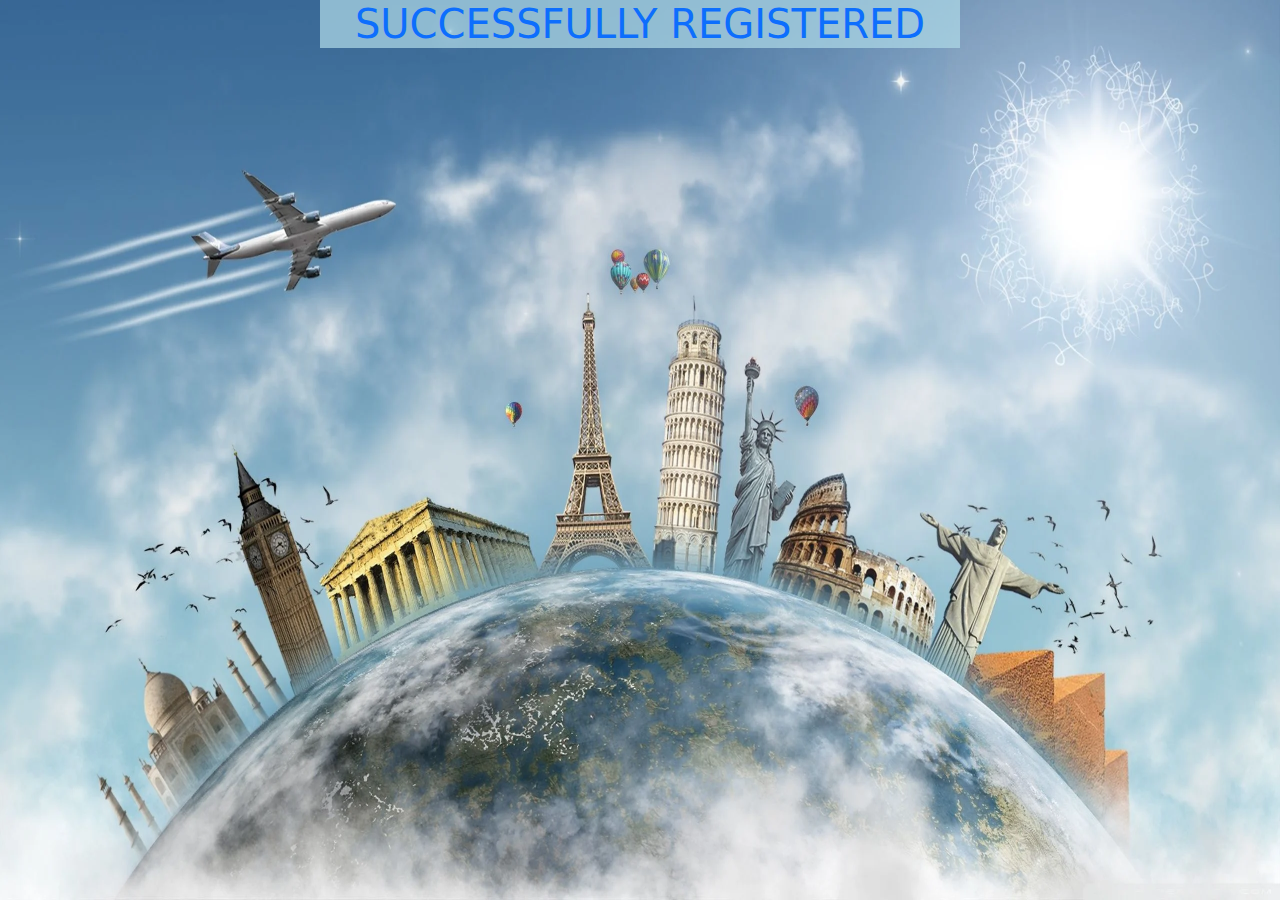
==== page.html @ 70890a21 "first commit" ====
<!DOCTYPE html>
<html lang="en">
    <head>
        <meta charset="UTF-8" />
        <meta http-equiv="X-UA-Compatible" content="IE=edge" />
        <meta name="viewport" content="width=device-width, initial-scale=1.0" />
        <title>Document</title>
        <link
            rel="stylesheet"
            href="https://cdn.jsdelivr.net/npm/bootstrap@5.3.0-alpha1/dist/css/bootstrap.min.css"
        />
        <link rel="stylesheet" href="css\style.css" />
    </head>

    <body>
        <div>
            <div class="text-center reg-page text-primary fw-bold">
                <h1>SUCCESSFULLY REGISTERED</h1>
            </div>
        </div>

        <script src="https://cdn.jsdelivr.net/npm/bootstrap@5.3.0-alpha1/dist/js/bootstrap.bundle.min.js"></script>
        <!--Java script-->
        <script src="js/script.js"></script>
    </body>
</html>
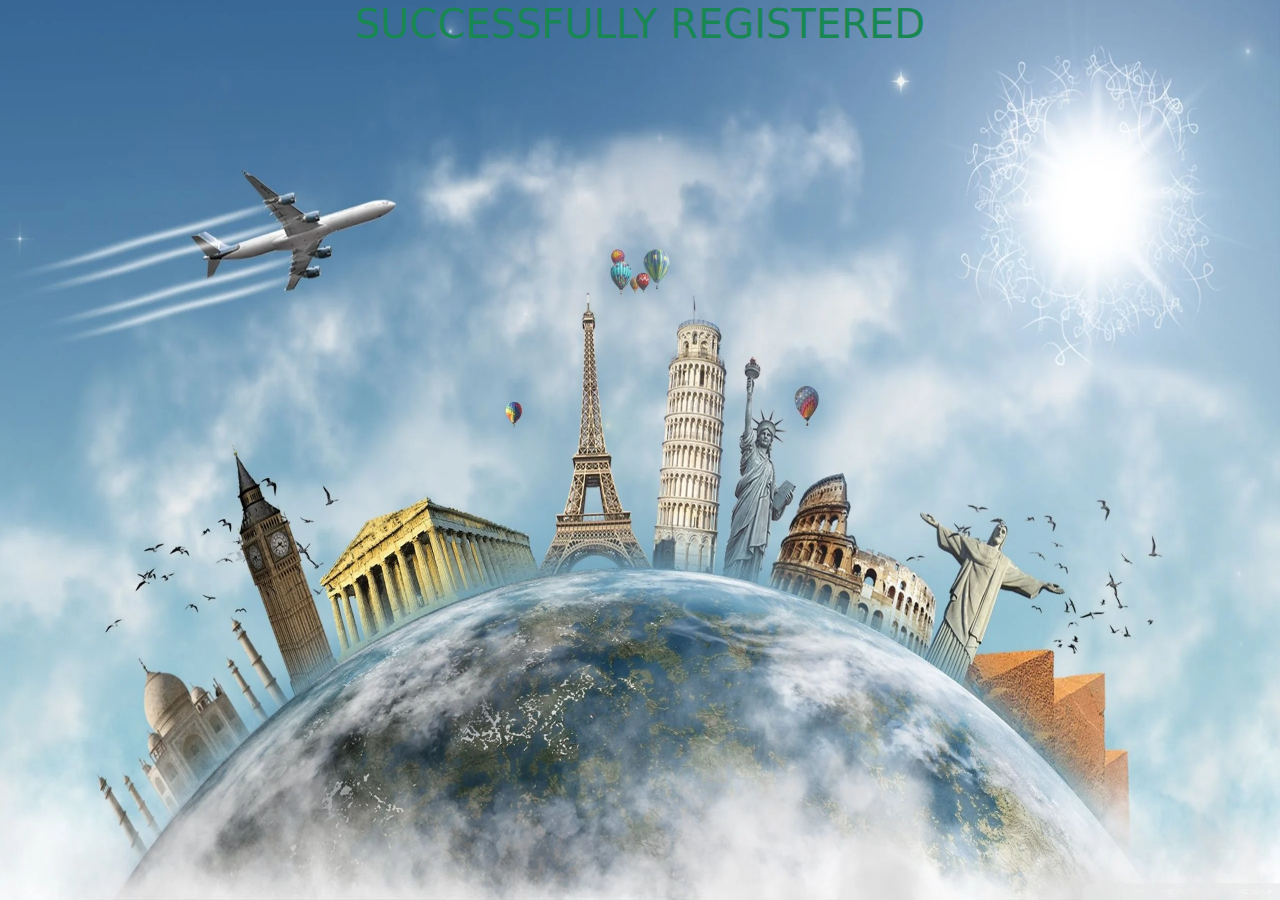
==== commit 20997623: "first commit" ====
--- a/page.html
+++ b/page.html
@@ -13,10 +13,8 @@
     </head>
 
     <body>
-        <div>
-            <div class="text-center reg-page text-primary fw-bold">
-                <h1>SUCCESSFULLY REGISTERED</h1>
-            </div>
+        <div class="container-sm reg-page text-success fw-bold">
+            <h1>SUCCESSFULLY REGISTERED</h1>
         </div>
 
         <script src="https://cdn.jsdelivr.net/npm/bootstrap@5.3.0-alpha1/dist/js/bootstrap.bundle.min.js"></script>
